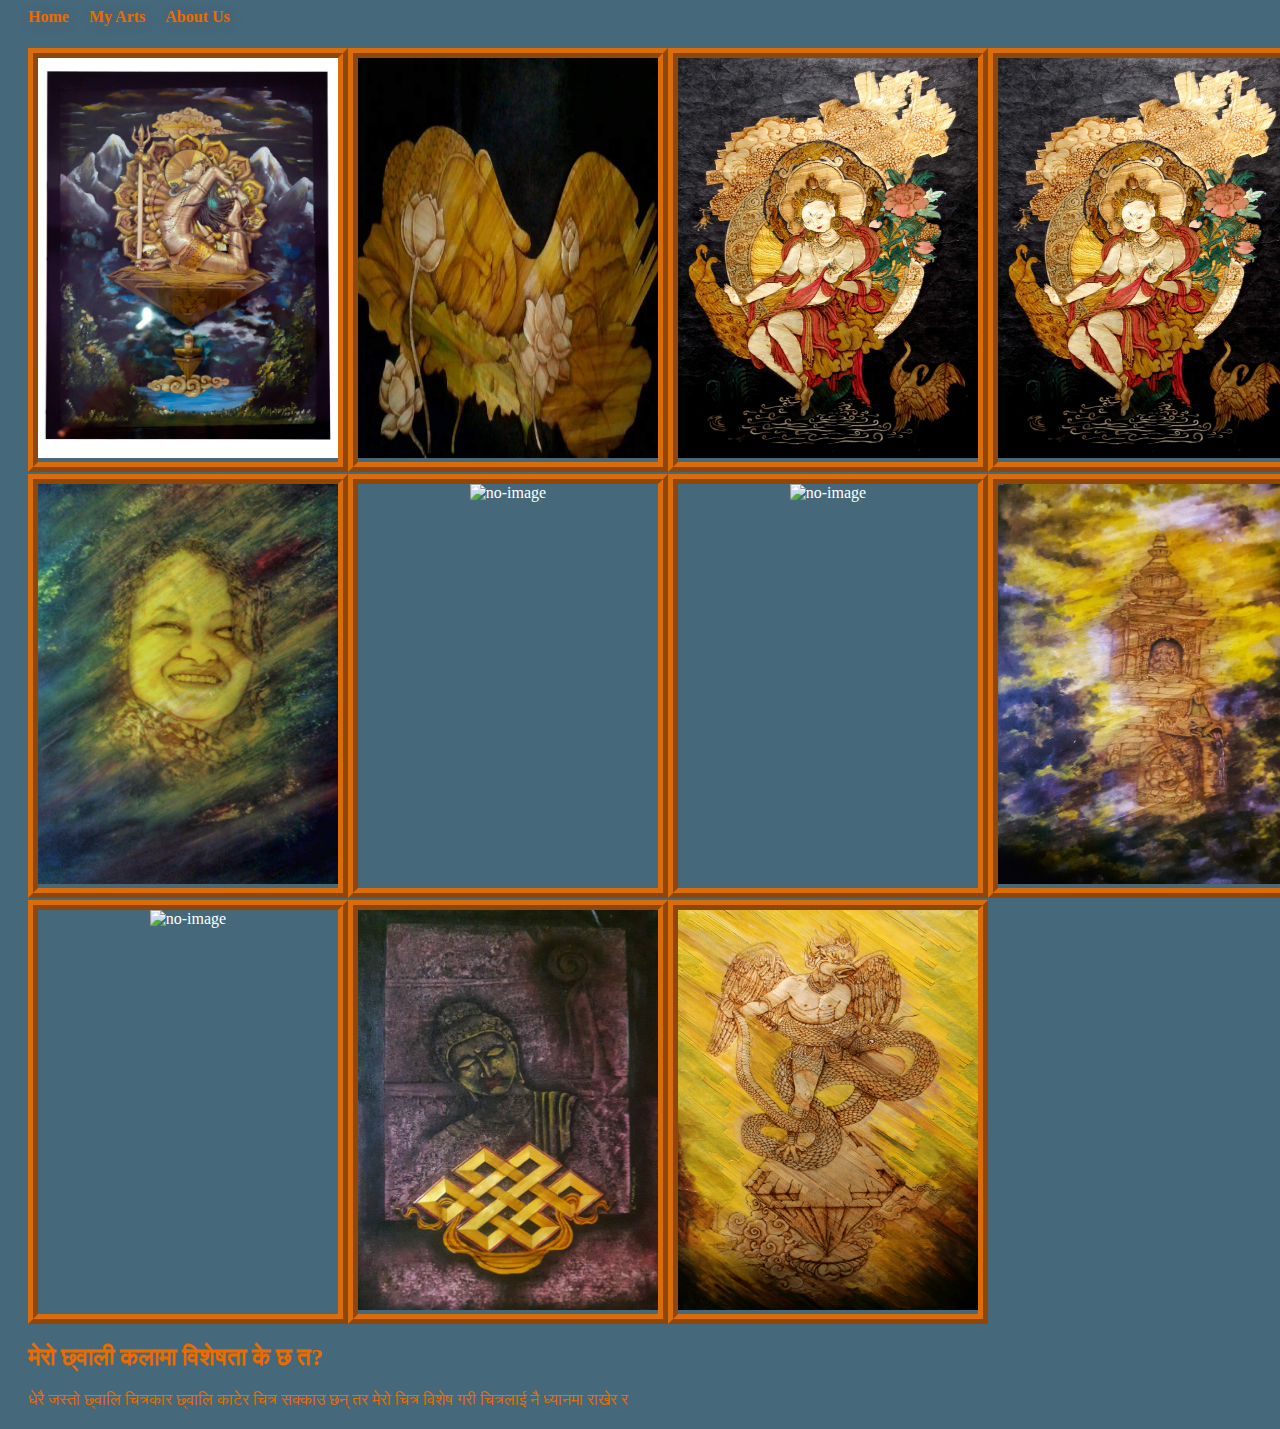
==== mywork.html @ f1d8a3a2 "Add files via upload" ====
<!DOCTYPE html>
<html lang="en">
  <head>
    <!-- for icons -->
    <script
      src="https://kit.fontawesome.com/b15cac4eb4.js"
      crossorigin="anonymous"
    ></script>
    <link rel="stylesheet" href="./css/home.css" />
    <title>Document</title>
  </head>
  <body>
    <nav>
      <div><a href="index.html">home</a></div>
      <div><a href="mywork.html">my arts</a></div>
      <div><a href="about.html">about us</a></div>
    </nav>
    <section>
      <div class="elementm1">
        <div class="el1-img">
          <img src="./photos/mahadev.JPG" alt="no-image" />
          <div class="back_details">
            <button>view</button>
          </div>
        </div>
        <div class="el1-img">
          <img src="./photos/FB_IMG_1612323981942.jpg" alt="no-image" />
          <div class="back_details">
            <button>view</button>
          </div>
        </div>
        <div class="el1-img">
          <img src="./photos/FB_IMG_1610634518491_1.jpg" alt="no-image" />
          <div class="back_details">
            <button>view</button>
          </div>
        </div>
        <div class="el1-img">
          <img src="./photos/FB_IMG_1610634518491.jpg" alt="no-image" />
          <div class="back_details">
            <button>view</button>
          </div>
        </div>
        <div class="el1-img">
          <img src="./photos/FB_IMG_1602684030381-01.jpeg" alt="no-image" />
          <div class="back_details">
            <button>view</button>
          </div>
        </div>
        <div class="el1-img">
          <img src="./photos/20210114_201534-01.jpeg" alt="no-image" />
          <div class="back_details">
            <button>view</button>
          </div>
        </div>
        <div class="el1-img">
          <img src="./photos/20210114_201503-01.jpeg" alt="no-image" />
          <div class="back_details">
            <button>view</button>
          </div>
        </div>
        <div class="el1-img">
          <img src="./photos/20210114_201456-01.jpeg" alt="no-image" />
          <div class="back_details">
            <button>view</button>
          </div>
        </div>
        <div class="el1-img">
          <img src="./photos/20210114_201447-01.jpeg" alt="no-image" />
          <div class="back_details">
            <button>view</button>
          </div>
        </div>
        <div class="el1-img">
          <img src="./photos/20210114_194647-01.jpeg" alt="no-image" />
          <div class="back_details">
            <button>view</button>
          </div>
        </div>
        <div class="el1-img">
          <img src="./photos/1544629908804.jpg" alt="no-image" />
          <div class="back_details">
            <button>view</button>
          </div>
        </div>
      </div>
      <div class="elementm2">
        <h2>मेरो छ्वाली कलामा विशेषता के छ त?</h2>
        <p>
          धेरै जस्तो छ्वालि चित्रकार छ्वालि काटेर चित्र सक्काउ छन् तर मेरो चित्र
          विशेष गरी चित्रलाई नै ध्यानमा राखेर र
        </p>
      </div>
    </section>
  </body>
</html>
---- css/home.css ----
body{
    background-color: #45687b;
    font-family: nexa;
    color: #e96c00;
}/* body styles property */
nav{
    display: flex;
    position: relative;
}
nav div{
    margin-left: 20px;
}
nav div a{
    text-decoration: none;
    text-transform: capitalize;
    font-weight: 600;
    color: #e96c00;
    text-shadow: 2px 2px 10px rgb(95, 95, 95);
}
nav div a:hover{
    color: white;
}
nav div a:active{
    color: white;
}/* navigation bar styles */
.lang{
    position: absolute;
    right: 0px;
}
.lang button{
    outline: none;
    border: none;
    border-right: 2px solid white;
    padding: 5px;
    font-size: 12px;
    text-transform: capitalize;
    color: white;
    background-color: rgb(26, 25, 25);
    font-weight: 600;
    cursor: pointer;
}
section{
    width: auto;
    margin:20px;
}
.elementh1{
    display: grid;
    grid-template-columns: auto auto;
    column-gap: 20px;
}
.elementh1>img{
    width: 100%;
    box-shadow: 2px 2px 5px rgb(95, 95, 95);
    border: 10px ridge rgb(26, 25, 25);
    box-sizing: border-box;
}
.texts{
    width: 100%;
}
.texts a{
    color: #e96c00;
}
.texts div{
    text-align: center;
}
.fab{
    font-size: larger;
    margin-left: 20px;
    margin-top: 20px;
}
.fab:active{
    color: white;
}
.el3-material1{
    width: 440px;
    height: 500px;
    position: relative;
    margin: 1em auto;
    padding: 20px;
    box-sizing: border-box;
    text-align: center;
    color: rgb(26, 25, 25);
    font-weight: 500;
    font-family:Impact, Haettenschweiler, 'Arial Narrow Bold', sans-serif;
    opacity: 0.8;
}
.el3-material1 img{
    height: 400px;
    width: 400px;
}
.el3-material1::after,.el3-material1::before{
    content: "";
    position: absolute;
    background-color: white;
    width: 440px;
    height: 500px;
    box-shadow: 2px 2px 8px rgb(0 0 0 / 60%), inset 0 0 30px rgb(0 0 0 / 20%);
    -webkit-transform-origin: bottom left;
    -moz-transform-origin: bottom left;
    -ms-transform-origin: bottom left;
    -o-transform-origin: bottom left;
    transform-origin: bottom left;
    opacity: 0.8;
}
.el3-material1::after{
    top: 10px;
    left: 10px;
    z-index: -2;
    transform: rotate(3deg);
}
.el3-material1::before{
    top: 5px;
    left: 5px;
    z-index: -1;
    transform: rotate(2deg);
}


/* css for mywork.html */
.elementm1{
    display: grid;
    grid-template-columns: auto auto auto auto;
}
.el1-img{
    position: relative;
    min-height: 10px;
    width: 300px;
    border: 10px ridge #e96d00ea;
    color: white;
    text-align: center;
    margin-top: 2px;
}
.el1-img>img{
    width: inherit;
    height: 400px;
}
.el1-img>h2{
    margin: 0px;
}
.el1-img>span{
    font-size: 12px;
}
.back_details{
    position: absolute;top:0px;
    height: 100%;
    width: 100%;
    clip-path: polygon(0% 0%, 0% 0%,0% 50%,0% 100%,0% 100%);
    background-image: linear-gradient(rgb(0,0,0,0.5),rgb(0,0,0,0.2));
    display: flex;
    justify-content: center;
    align-items: center;
    transition: clip-path 0.3s ease;
}
.back_details>button{
    background-color: #e96c00;
    color: white;
    font-weight: 500;
    font-size: 18px;
    border: none;
    outline: none;
    padding: 5px;
    cursor: pointer;
}
.el1-img:hover .back_details{
    clip-path: polygon(0% 0%, 75% 0%, 100% 50%, 75% 100%, 0% 100%);
}
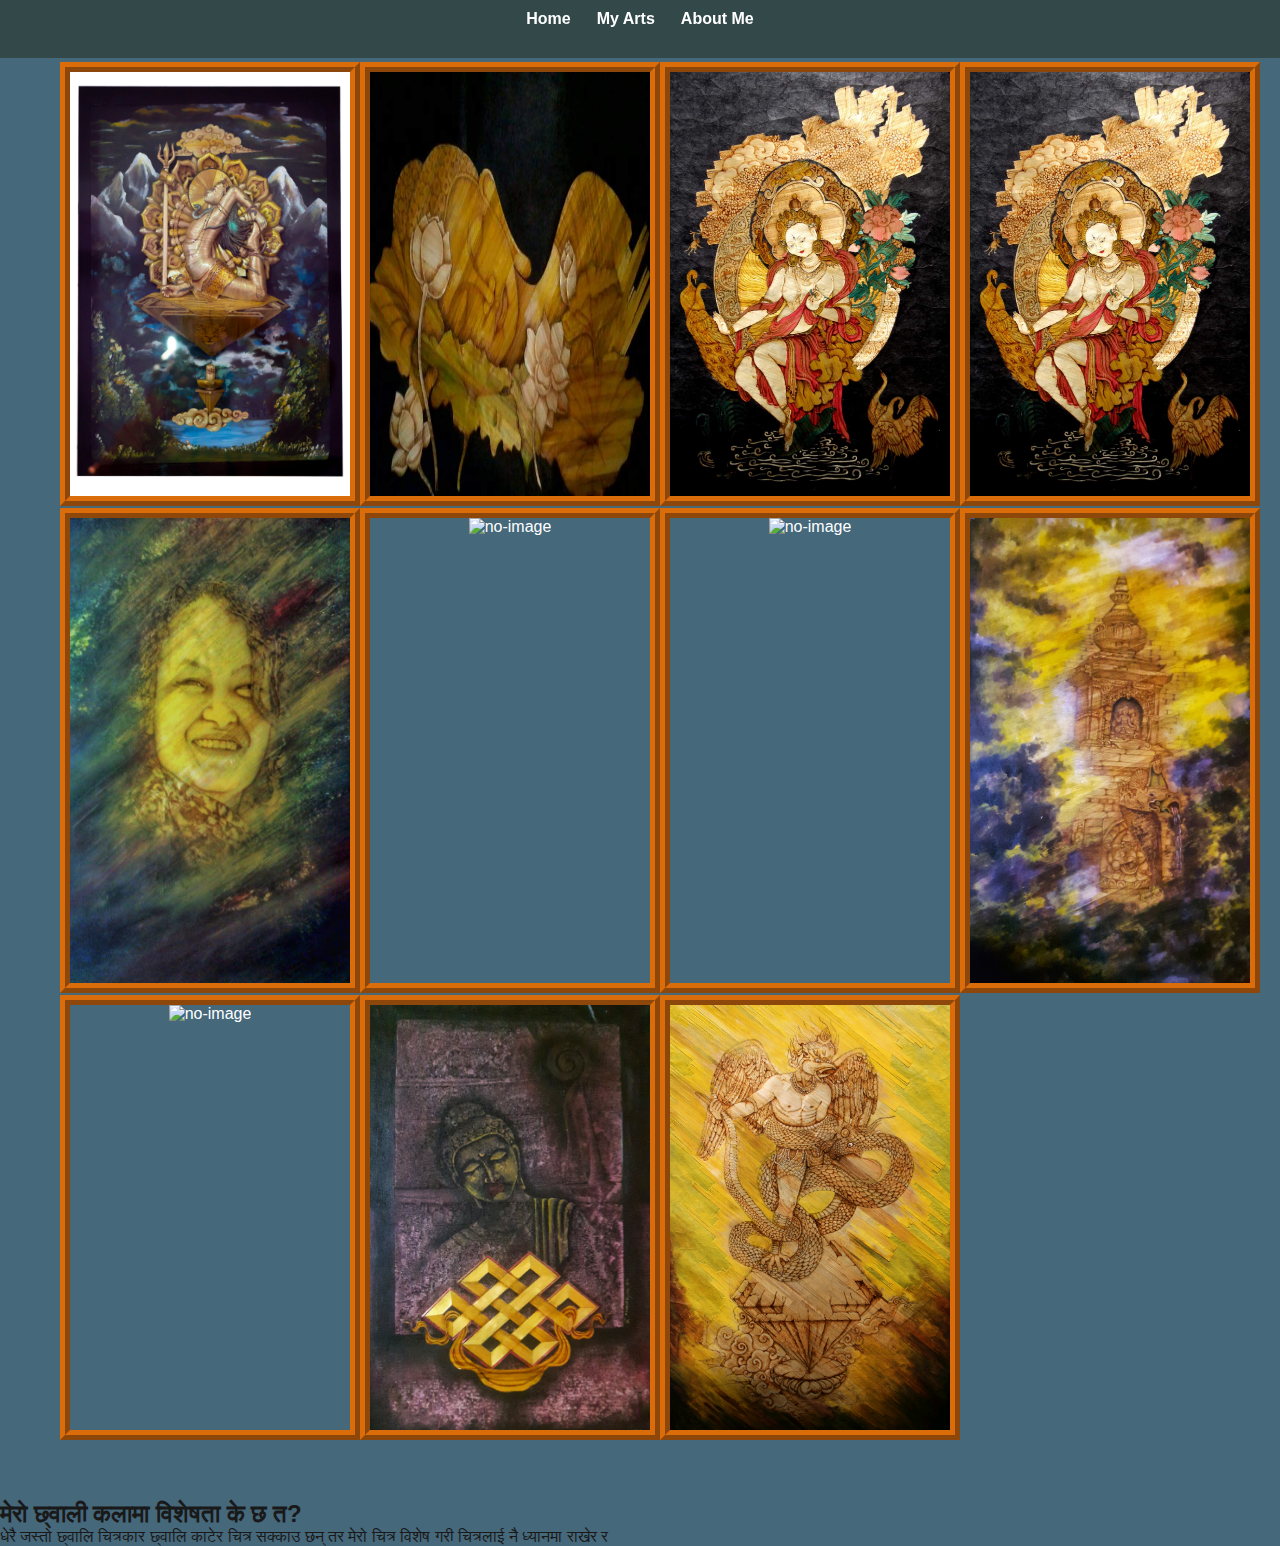
==== commit 0b14cf31: "added jquery" ====
--- a/mywork.html
+++ b/mywork.html
@@ -13,7 +13,7 @@
     <nav>
       <div><a href="index.html">home</a></div>
       <div><a href="mywork.html">my arts</a></div>
-      <div><a href="about.html">about us</a></div>
+      <div><a href="about.html">about me</a></div>
     </nav>
     <section>
       <div class="elementm1">
--- a/css/home.css
+++ b/css/home.css
@@ -1,166 +1,250 @@
-body{
-    background-color: #45687b;
-    font-family: nexa;
-    color: #e96c00;
-}/* body styles property */
-nav{
-    display: flex;
-    position: relative;
-}
-nav div{
-    margin-left: 20px;
-}
-nav div a{
-    text-decoration: none;
-    text-transform: capitalize;
-    font-weight: 600;
-    color: #e96c00;
-    text-shadow: 2px 2px 10px rgb(95, 95, 95);
-}
-nav div a:hover{
-    color: white;
-}
-nav div a:active{
-    color: white;
-}/* navigation bar styles */
-.lang{
-    position: absolute;
-    right: 0px;
-}
-.lang button{
-    outline: none;
-    border: none;
-    border-right: 2px solid white;
-    padding: 5px;
-    font-size: 12px;
-    text-transform: capitalize;
-    color: white;
-    background-color: rgb(26, 25, 25);
-    font-weight: 600;
-    cursor: pointer;
-}
-section{
-    width: auto;
-    margin:20px;
-}
-.elementh1{
-    display: grid;
-    grid-template-columns: auto auto;
-    column-gap: 20px;
-}
-.elementh1>img{
-    width: 100%;
-    box-shadow: 2px 2px 5px rgb(95, 95, 95);
-    border: 10px ridge rgb(26, 25, 25);
-    box-sizing: border-box;
-}
-.texts{
-    width: 100%;
-}
-.texts a{
-    color: #e96c00;
-}
-.texts div{
-    text-align: center;
-}
-.fab{
-    font-size: larger;
-    margin-left: 20px;
-    margin-top: 20px;
-}
-.fab:active{
-    color: white;
-}
-.el3-material1{
-    width: 440px;
-    height: 500px;
-    position: relative;
-    margin: 1em auto;
-    padding: 20px;
-    box-sizing: border-box;
-    text-align: center;
-    color: rgb(26, 25, 25);
-    font-weight: 500;
-    font-family:Impact, Haettenschweiler, 'Arial Narrow Bold', sans-serif;
-    opacity: 0.8;
-}
-.el3-material1 img{
-    height: 400px;
-    width: 400px;
-}
-.el3-material1::after,.el3-material1::before{
-    content: "";
-    position: absolute;
-    background-color: white;
-    width: 440px;
-    height: 500px;
-    box-shadow: 2px 2px 8px rgb(0 0 0 / 60%), inset 0 0 30px rgb(0 0 0 / 20%);
-    -webkit-transform-origin: bottom left;
-    -moz-transform-origin: bottom left;
-    -ms-transform-origin: bottom left;
-    -o-transform-origin: bottom left;
-    transform-origin: bottom left;
-    opacity: 0.8;
-}
-.el3-material1::after{
-    top: 10px;
-    left: 10px;
-    z-index: -2;
-    transform: rotate(3deg);
-}
-.el3-material1::before{
-    top: 5px;
-    left: 5px;
-    z-index: -1;
-    transform: rotate(2deg);
-}
+* {
+  margin: 0px;
+  padding: 0px;
+  box-sizing: border-box;
+  scroll-behavior: smooth;
+}
+body {
+  background-color: #45687b;
+  font-family: "opensans-bold", sans-serif;
+  color: rgb(26, 25, 25);
+} /* body styles property */
+nav {
+  display: flex;
+  position: fixed;
+  top: 0px;
+  justify-content: center;
+  align-items: center;
+  z-index: 1;
+  min-height: 48px;
+  width: 100%;
+  text-align: center;
+  padding: 10px 0px 0px 0px;
+  background-color: rgba(26, 25, 0, 0.4);
+}
+nav div {
+  height: 48px;
+  display: inline-block;
+}
+nav div a {
+  text-decoration: none;
+  text-transform: capitalize;
+  font-weight: 600;
+  color: #ffffff;
+  padding: 8px 13px;
+  margin: auto;
+}
+nav div a:hover {
+  color: #e96d00ea;
+}
+nav div a:active {
+  color: white;
+} /* navigation bar styles */
 
+.scroll {
+  height: 40px;
+  width: 40px;
+  background-color: grey;
+  display: flex;
+  justify-content: center;
+  align-items: center;
+  border-radius: 50%;
+  /* to center the item  */
+  margin: 100px auto;
+}
+.scroll::after {
+  content: "";
+  display: inline-block;
+  padding: 3px;
+  transform: rotate(45deg);
+  border: solid white;
+  border-width: 0 5px 5px 0;
+  transform: rotate(45deg);
+}
+.lang {
+  position: absolute;
+  right: 0px;
+}
+.lang button {
+  outline: none;
+  border: none;
+  border-right: 2px solid white;
+  padding: 5px;
+  font-size: 12px;
+  text-transform: capitalize;
+  color: white;
+  background-color: rgb(26, 25, 25);
+  font-weight: 600;
+  cursor: pointer;
+}
+
+.opened {
+  color: #e96d00ea;
+}
+.opened:hover {
+  color: #e96d00ea;
+}
+.title {
+  position: relative;
+  min-height: 655px;
+  width: 100%;
+  text-transform: uppercase;
+  text-align: center;
+  background-image: url("./photos/profile1.jpg");
+  background-color: rgba(0, 128, 0, 0.205);
+  padding: 70px 0px 0px 0px;
+}
+.title > h1 {
+  font-size: 78px;
+  color: #e96d00ea;
+  margin: 0px auto 18px auto;
+  width: 80%;
+}
+.title > h3 {
+  text-transform: capitalize;
+  font-family: "librebaskerville-regular", serif;
+  margin: 0px auto 18px auto;
+  width: 80%;
+  line-height: 2;
+  letter-spacing: 5px;
+}
+.title > h3 > span {
+  color: #e96d00ea;
+}
+.media {
+  font-size: 22px;
+  text-align: center;
+  padding: 50px;
+}
+.media a {
+  color: rgb(26, 25, 25);
+  padding: 10px;
+}
+.element {
+  display: grid;
+  grid-template-columns: auto auto;
+  column-gap: 20px;
+  padding: 50px;
+}
+.element > img {
+  height: 100%;
+  width: 100%;
+  box-shadow: 2px 2px 5px rgb(95, 95, 95);
+  border: 10px ridge rgb(26, 25, 25);
+  box-sizing: border-box;
+  margin: auto;
+}
+.texts {
+  width: 100%;
+  letter-spacing: 1.3px;
+  line-height: 1.3;
+}
+.texts h1 {
+  font-size: 20px;
+  text-align: center;
+  text-transform: uppercase;
+  line-height: 2;
+  width: max-content;
+  margin: 10px auto;
+  border-top: 5px solid white;
+  border-bottom: 5px solid white;
+  box-sizing: border-box;
+  border-radius: 5px;
+}
+.el3-obj {
+  position: relative;
+  width: 440px;
+  height: 500px;
+  padding: 20px;
+  box-sizing: border-box;
+  text-align: center;
+  color: white;
+  background-color: rgba(26, 25, 0, 0.4);
+  font-weight: 500;
+  font-family: Impact, Haettenschweiler, "Arial Narrow Bold", sans-serif;
+  opacity: 0.8;
+  /* to align in center of the screen */
+  margin: auto;
+}
+.el3-obj img {
+  height: 400px;
+  width: 400px;
+}
+.el3-obj::after,
+.el3-obj::before {
+  content: "";
+  position: absolute;
+  background-color: rgba(26, 25, 0, 0.4);
+  width: 440px;
+  height: 500px;
+  box-shadow: 2px 2px 8px rgb(0 0 0 / 60%), inset 0 0 30px rgb(0 0 0 / 20%);
+  -webkit-transform-origin: bottom left;
+  -moz-transform-origin: bottom left;
+  -ms-transform-origin: bottom left;
+  -o-transform-origin: bottom left;
+  transform-origin: bottom left;
+  opacity: 0.8;
+}
+.el3-obj::after {
+  top: 0px;
+  left: 0px;
+  z-index: -2;
+  transform: rotate(2deg);
+}
+.el3-obj::before {
+  top: 0px;
+  left: 0px;
+  z-index: -1;
+  transform: rotate(1deg);
+}
 
 /* css for mywork.html */
-.elementm1{
-    display: grid;
-    grid-template-columns: auto auto auto auto;
-}
-.el1-img{
-    position: relative;
-    min-height: 10px;
-    width: 300px;
-    border: 10px ridge #e96d00ea;
-    color: white;
-    text-align: center;
-    margin-top: 2px;
-}
-.el1-img>img{
-    width: inherit;
-    height: 400px;
-}
-.el1-img>h2{
-    margin: 0px;
-}
-.el1-img>span{
-    font-size: 12px;
-}
-.back_details{
-    position: absolute;top:0px;
-    height: 100%;
-    width: 100%;
-    clip-path: polygon(0% 0%, 0% 0%,0% 50%,0% 100%,0% 100%);
-    background-image: linear-gradient(rgb(0,0,0,0.5),rgb(0,0,0,0.2));
-    display: flex;
-    justify-content: center;
-    align-items: center;
-    transition: clip-path 0.3s ease;
-}
-.back_details>button{
-    background-color: #e96c00;
-    color: white;
-    font-weight: 500;
-    font-size: 18px;
-    border: none;
-    outline: none;
-    padding: 5px;
-    cursor: pointer;
-}
-.el1-img:hover .back_details{
-    clip-path: polygon(0% 0%, 75% 0%, 100% 50%, 75% 100%, 0% 100%);
-}+.elementm1 {
+  display: grid;
+  grid-template-columns: auto auto auto auto;
+  padding: 60px;
+}
+.el1-img {
+  position: relative;
+  min-height: 10px;
+  width: 300px;
+  border: 10px ridge #e96d00ea;
+  color: white;
+  text-align: center;
+  margin-top: 2px;
+}
+.el1-img > img {
+  width: 100%;
+  height: 100%;
+}
+.el1-img > h2 {
+  margin: 0px;
+}
+.el1-img > span {
+  font-size: 12px;
+}
+.back_details {
+  position: absolute;
+  top: 0px;
+  height: 100%;
+  width: 100%;
+  clip-path: polygon(0% 0%, 0% 0%, 0% 50%, 0% 100%, 0% 100%);
+  background-image: linear-gradient(rgb(0, 0, 0, 0.5), rgb(0, 0, 0, 0.2));
+  display: flex;
+  justify-content: center;
+  align-items: center;
+  transition: clip-path 0.3s ease;
+}
+.back_details > button {
+  background-color: #e96c00;
+  color: white;
+  font-weight: 500;
+  font-size: 18px;
+  border: none;
+  outline: none;
+  padding: 5px;
+  cursor: pointer;
+}
+.el1-img:hover .back_details {
+  clip-path: polygon(0% 0%, 75% 0%, 100% 50%, 75% 100%, 0% 100%);
+}
